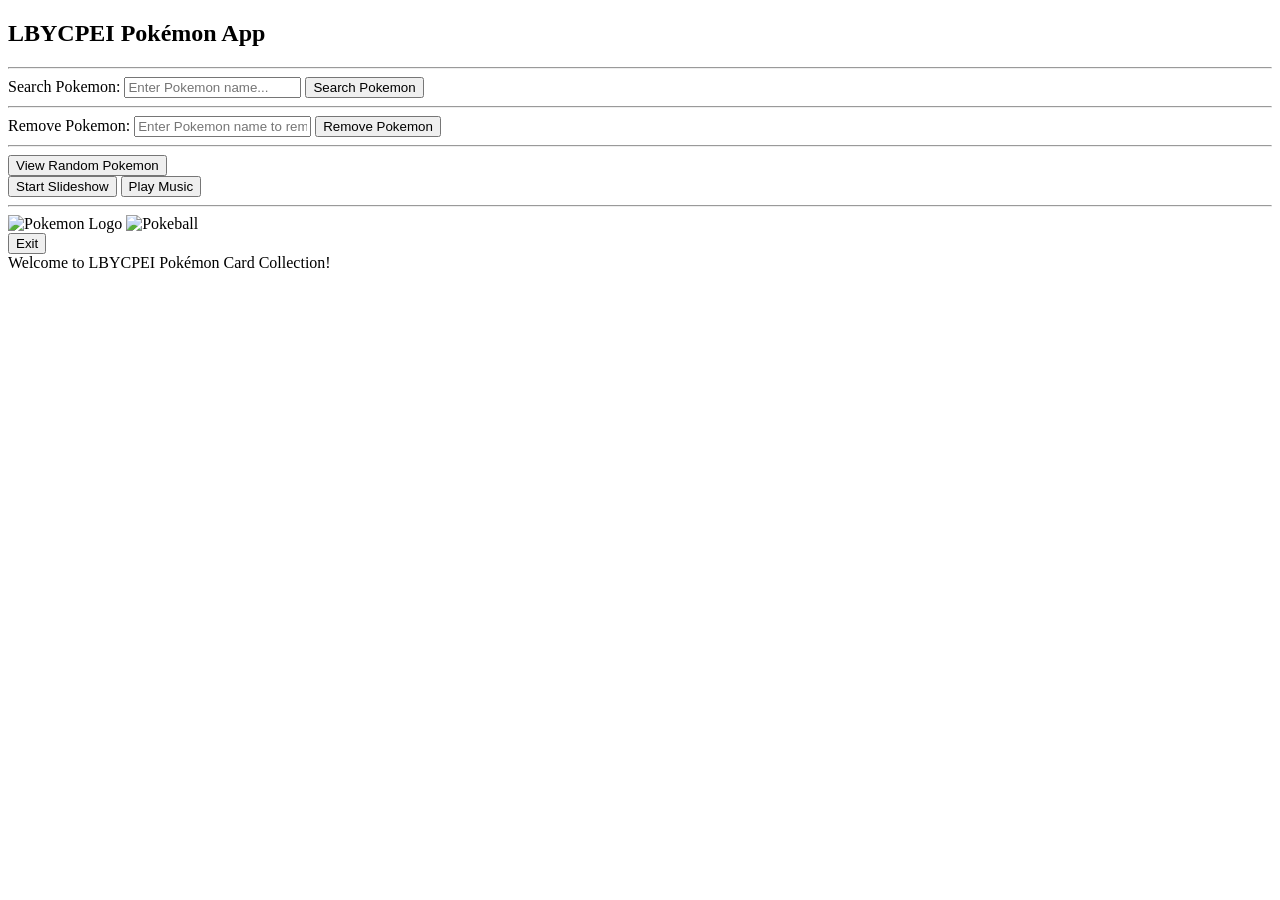
==== src/main/resources/templates/index.html @ f1f0e478 "Added project resources" ====
<!DOCTYPE html>
<html xmlns:th="http://www.thymeleaf.org">
<head>
    <meta charset="UTF-8">
    <meta name="viewport" content="width=device-width, initial-scale=1.0">
    <title>LBYCPEI Pokémon App</title>
    <link rel="stylesheet" th:href="@{/css/styles.css}">
</head>
<body>
<div class="root">

    <!-- ===================== MENU PANEL ===================== -->
    <aside class="menu-panel">
        <h1 class="title-label">LBYCPEI Pokémon App</h1>
        <hr class="separator">

        <form th:action="@{/pokemon/search}" method="post" class="side-form">
            <label class="section-label" for="searchName">Search Pokemon:</label>
            <input class="input-field" type="text" id="searchName" name="name" placeholder="Enter Pokemon name...">
            <button type="submit" class="action-button">Search Pokemon</button>
        </form>
        <hr class="separator">

        <form th:action="@{/pokemon/remove}" method="post" class="side-form">
            <label class="section-label" for="removeName">Remove Pokemon:</label>
            <input class="input-field" type="text" id="removeName" name="name" placeholder="Enter Pokemon name to remove...">
            <button type="submit" class="action-button">Remove Pokemon</button>
        </form>
        <hr class="separator">

        <form th:action="@{/pokemon/random}" method="post">
            <button type="submit" class="primary-button">View Random Pokemon</button>
        </form>
        <button type="button" id="slideshowBtn" class="primary-button">Start Slideshow</button>
        <button type="button" id="musicToggleBtn" class="action-button"> Play Music</button>
        <hr class="separator">

        <img class="logo" th:src="@{/images/pokemon-logo.gif}" alt="Pokemon Logo"
             onerror="this.style.display='none'">

        <img class="pokeball" th:src="@{/images/pokeball.png}" alt="Pokeball"
             onerror="this.style.display='none'">

        <form th:action="@{/pokemon/exit}" method="get">
            <button type="submit" class="quit-button">Exit</button>
        </form>
    </aside>

    <!-- ===================== CARD PANEL ===================== -->
    <main class="card-panel" id="cardPanel">

        <div th:if="${message}" class="message-label" th:text="${message}"></div>

        <!-- FIX: whole condition must be inside a single ${...} -->
        <div th:if="${selectedPokemon != null}" id="selectedCardWrapper">
            <div th:replace="~{fragments/pokemon-card :: pokemonCard(${selectedPokemon})}"></div>
        </div>

        <div th:if="${message == null and selectedPokemon == null}" class="welcome-label">
            Welcome to LBYCPEI Pokémon Card Collection!
        </div>

        <!-- FIX: reference the fragment file, not "::" (this file) -->
        <div id="slideshowDeck" style="display:none;">
            <div class="slide" th:each="p : ${allPokemon}">
                <div th:replace="~{fragments/pokemon-card :: pokemonCard(${p})}"></div>
            </div>
        </div>
    </main>

</div>
<script th:src="@{/js/background-music-manager.js}"></script>
<script th:src="@{/js/app.js}"></script>
</body>
</html>
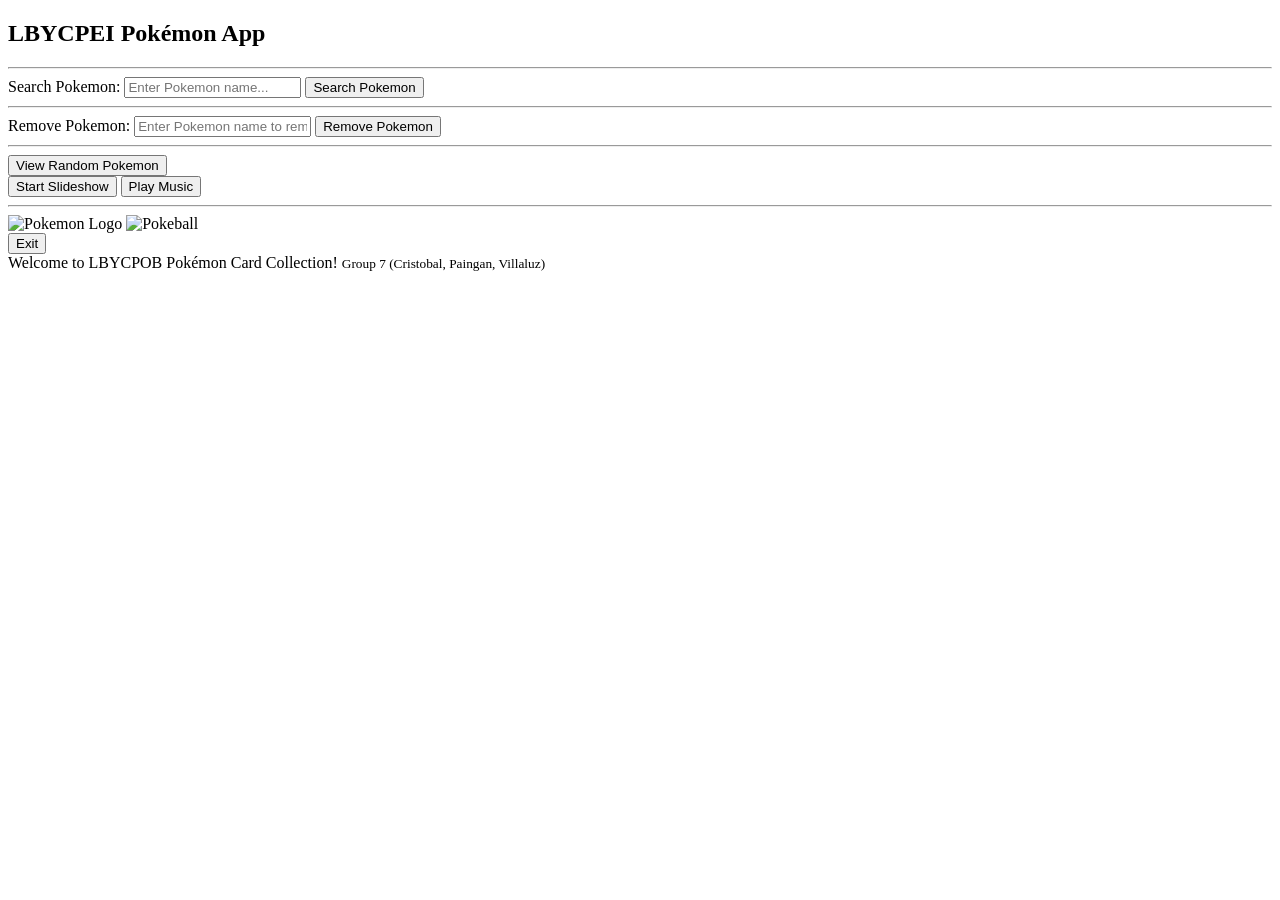
==== commit 1379373c: "Added changes to index.html" ====
--- a/src/main/resources/templates/index.html
+++ b/src/main/resources/templates/index.html
@@ -57,7 +57,8 @@
         </div>
 
         <div th:if="${message == null and selectedPokemon == null}" class="welcome-label">
-            Welcome to LBYCPEI Pokémon Card Collection!
+            Welcome to LBYCPOB Pokémon Card Collection!
+            <small>Group 7 (Cristobal, Paingan, Villaluz)</small>
         </div>
 
         <!-- FIX: reference the fragment file, not "::" (this file) -->
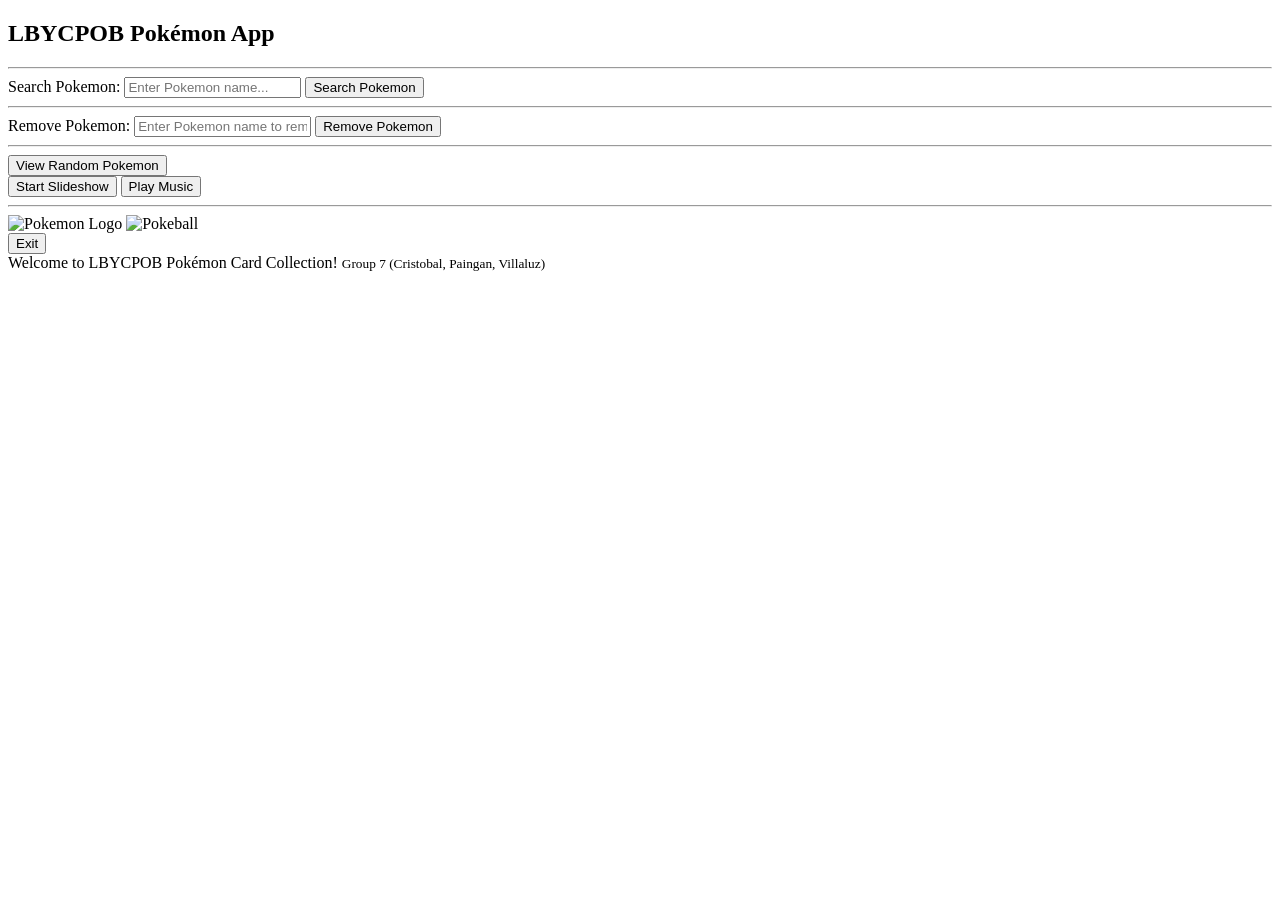
==== commit 8538c6b6: "Changed 'LBYCPEI' to 'LBYCPOB' title in index.html" ====
--- a/src/main/resources/templates/index.html
+++ b/src/main/resources/templates/index.html
@@ -3,7 +3,7 @@
 <head>
     <meta charset="UTF-8">
     <meta name="viewport" content="width=device-width, initial-scale=1.0">
-    <title>LBYCPEI Pokémon App</title>
+    <title>LBYCPOB Pokémon App</title>
     <link rel="stylesheet" th:href="@{/css/styles.css}">
 </head>
 <body>
@@ -11,7 +11,7 @@
 
     <!-- ===================== MENU PANEL ===================== -->
     <aside class="menu-panel">
-        <h1 class="title-label">LBYCPEI Pokémon App</h1>
+        <h1 class="title-label">LBYCPOB Pokémon App</h1>
         <hr class="separator">
 
         <form th:action="@{/pokemon/search}" method="post" class="side-form">
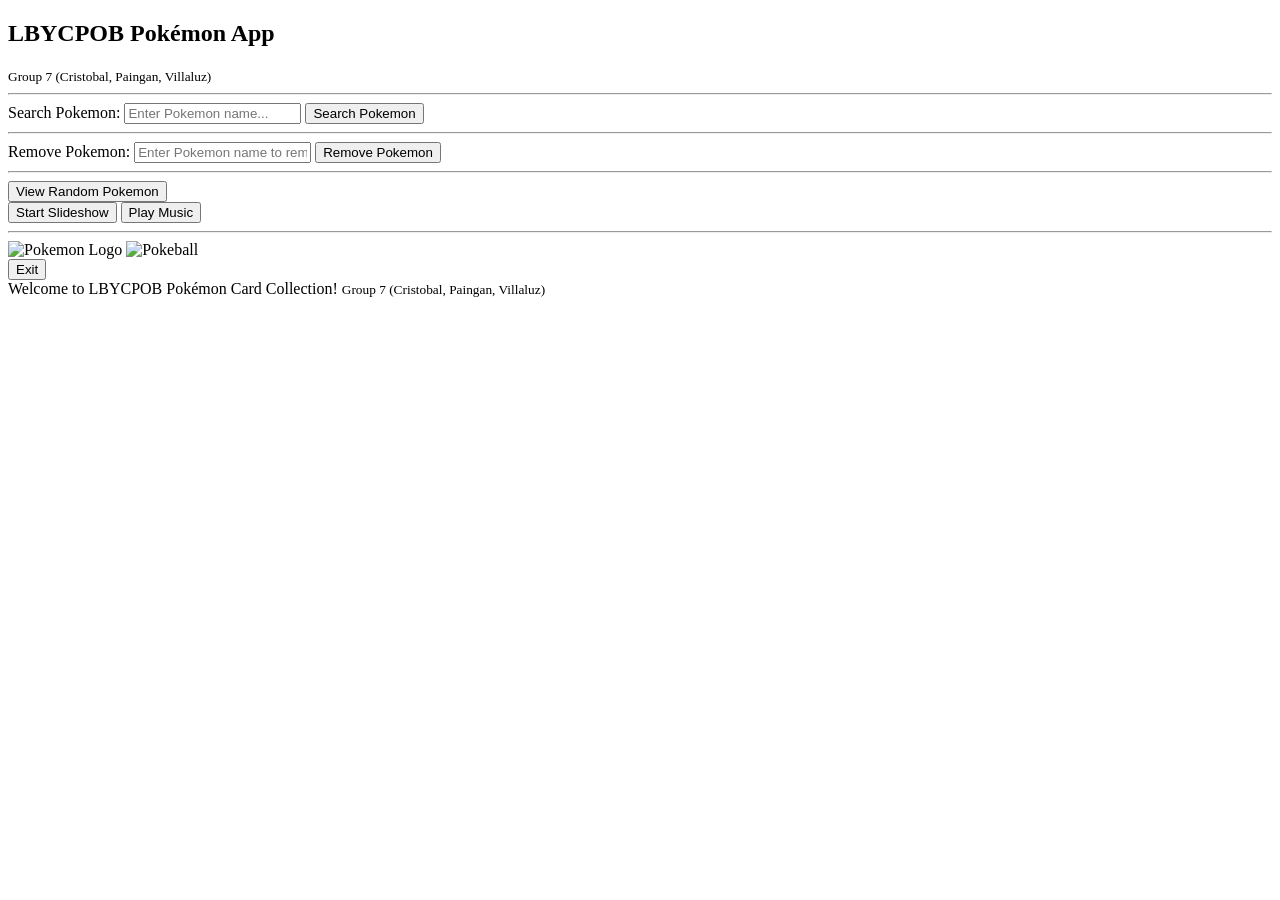
==== commit 1d11acdd: "Changed "LBYCPEI" titles/names to "LBYCPOB" and added a small header title of our group number and n" ====
--- a/src/main/resources/templates/index.html
+++ b/src/main/resources/templates/index.html
@@ -12,6 +12,7 @@
     <!-- ===================== MENU PANEL ===================== -->
     <aside class="menu-panel">
         <h1 class="title-label">LBYCPOB Pokémon App</h1>
+        <small class="group-name">Group 7 (Cristobal, Paingan, Villaluz)</small>
         <hr class="separator">
 
         <form th:action="@{/pokemon/search}" method="post" class="side-form">
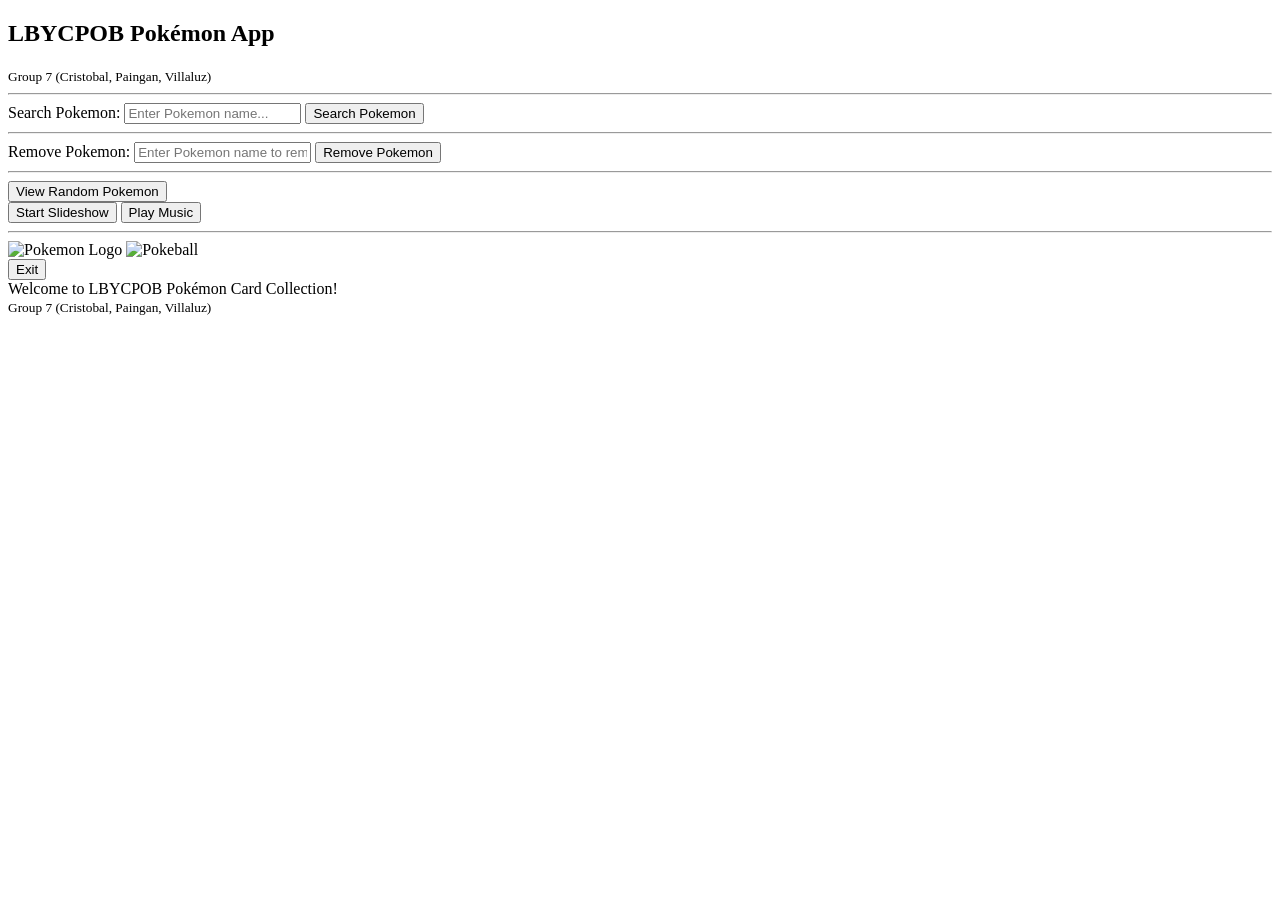
==== commit 544fe7c8: "Added breakline to the meny page title" ====
--- a/src/main/resources/templates/index.html
+++ b/src/main/resources/templates/index.html
@@ -58,7 +58,7 @@
         </div>
 
         <div th:if="${message == null and selectedPokemon == null}" class="welcome-label">
-            Welcome to LBYCPOB Pokémon Card Collection!
+            Welcome to LBYCPOB Pokémon Card Collection! <br>
             <small>Group 7 (Cristobal, Paingan, Villaluz)</small>
         </div>
 
